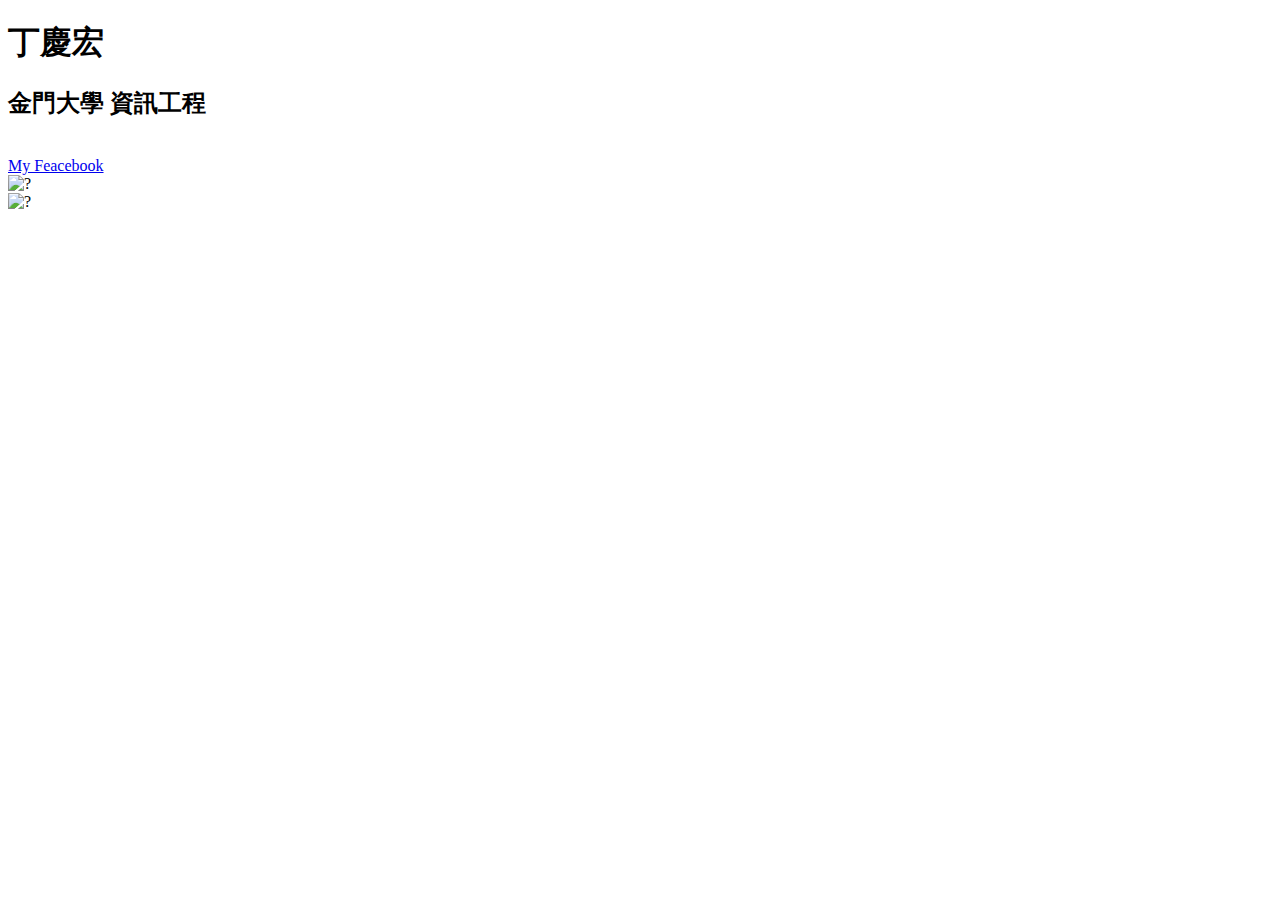
==== Homework/02/aboutme.html @ 7c14a502 "Add files via upload" ====
<!DOCTYPE html>
<html>
    <head>
        <body>
            <h1> 丁慶宏 </h1>
            <h2> 金門大學 資訊工程 </h2> <br>
    
            <a href="https://www.facebook.com/profile.php?id=100002713864322">My Feacebook</a><br>
            <img src="../../img/0.JPG" alt="?" width="300" height="342"><br>
            <img src="../../img/85756327_p0.jpg" alt="?" width="398" height="300">
        </body>
    </head>
</html>
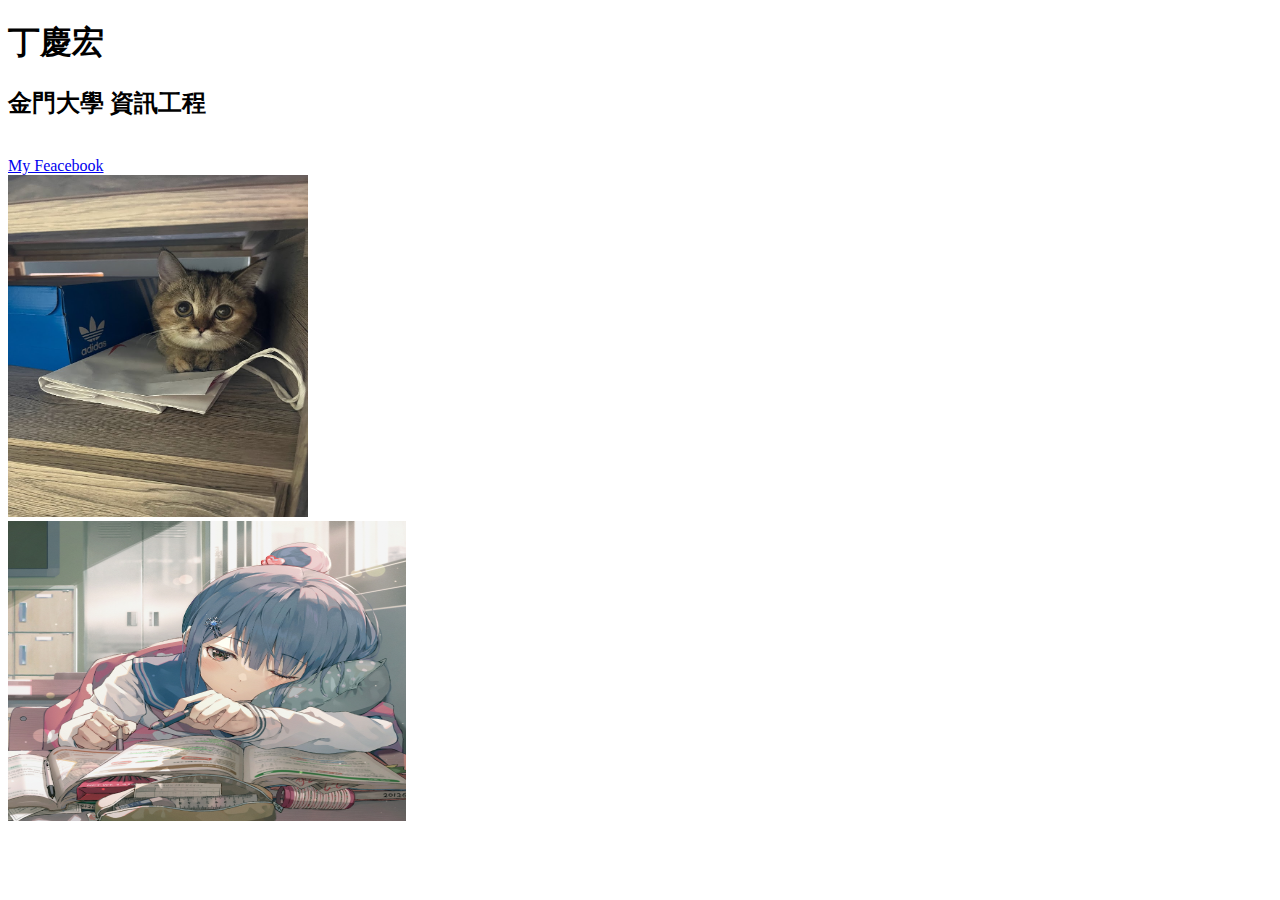
==== commit dd2f8e8a: "Update aboutme.html" ====
--- a/Homework/02/aboutme.html
+++ b/Homework/02/aboutme.html
@@ -6,8 +6,8 @@
             <h2> 金門大學 資訊工程 </h2> <br>
     
             <a href="https://www.facebook.com/profile.php?id=100002713864322">My Feacebook</a><br>
-            <img src="../../img/0.JPG" alt="?" width="300" height="342"><br>
+            <img src="../../img/0.jpg" alt="?" width="300" height="342"><br>
             <img src="../../img/85756327_p0.jpg" alt="?" width="398" height="300">
         </body>
     </head>
-</html>+</html>
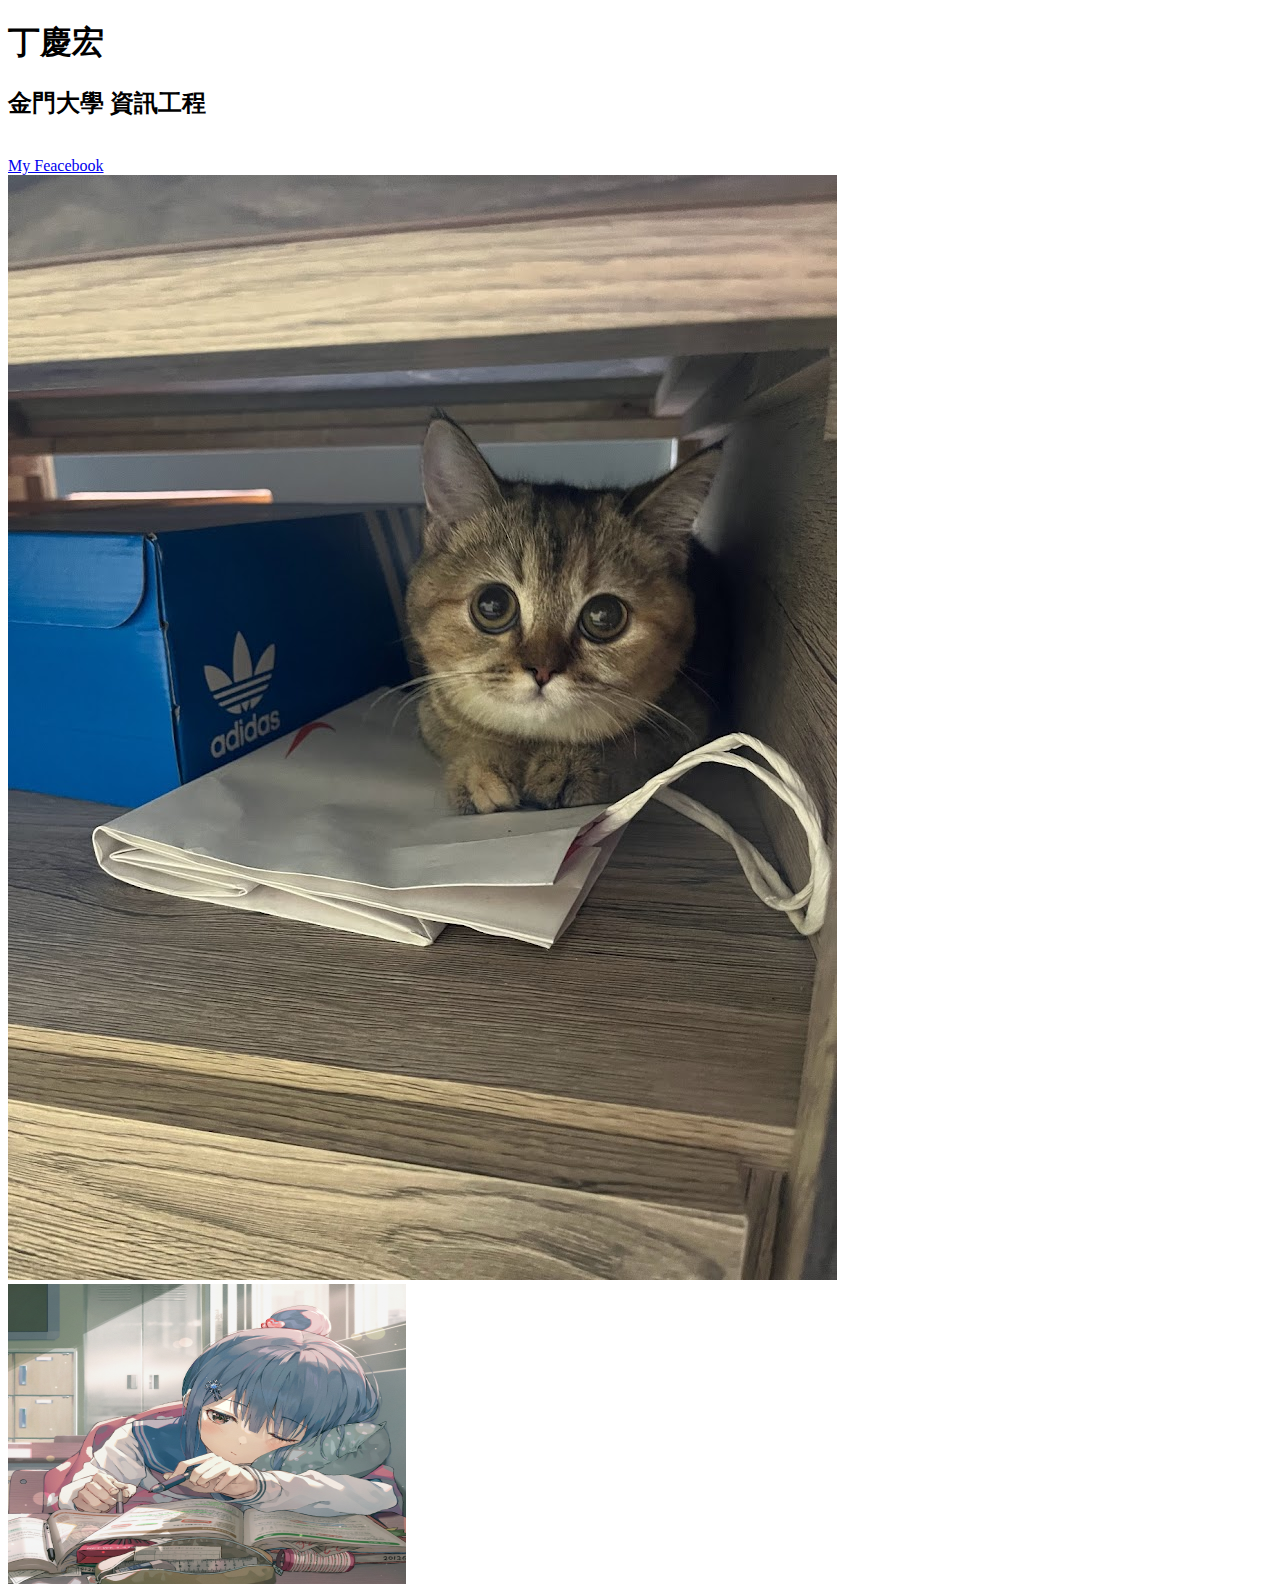
==== commit fe046acd: "Update aboutme.html" ====
--- a/Homework/02/aboutme.html
+++ b/Homework/02/aboutme.html
@@ -6,7 +6,7 @@
             <h2> 金門大學 資訊工程 </h2> <br>
     
             <a href="https://www.facebook.com/profile.php?id=100002713864322">My Feacebook</a><br>
-            <img src="../../img/0.jpg" alt="?" width="300" height="342"><br>
+            <img src="../../img/0.jpg" alt="?" width="829" height="1105"><br>
             <img src="../../img/85756327_p0.jpg" alt="?" width="398" height="300">
         </body>
     </head>
